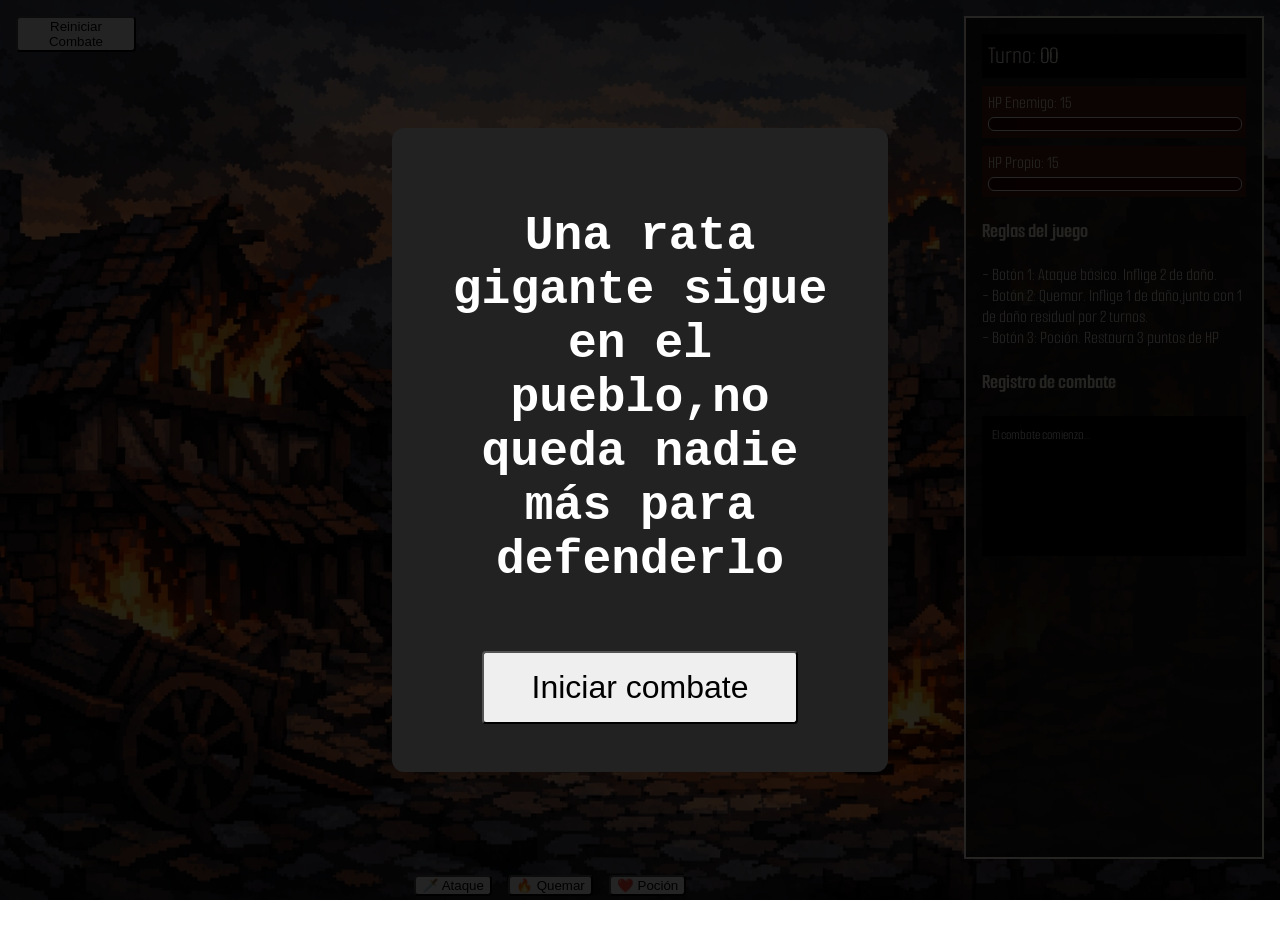
==== base.html @ 82dbae7d "ref/renombrado" ====
<!DOCTYPE html>
<html lang="es">

<head>
  <meta charset="UTF-8">
  <meta name="viewport" content="width=device-width, initial-scale=1">
  <title>Battle Layout Pixel Art</title>
  <link rel="stylesheet" href="base.css">
</head>

<body>
  <main class="container">

    <!-- IZQUIERDA -->
    <div class="left">
      <button id="reiniciar">Reiniciar Combate</button>
    </div>

    <!-- CENTRO -->
    <div class="center">
      <div class="enemy-wrapper">
        <img class="enemy-img" src="Assets/Enemy.png" alt="Enemigo">
      </div>
      <div class="hero-wrapper">
        <img class="hero-img" src="Assets/Hope.png" alt="Heroe">
      </div>
    </div>
    <!-- DERECHA -->
    <div class="right">
      <div class="Cont_turnos" id="turno"> Turno: 00</div>
      <div class="hp-box" id="enemyHp">
        HP Enemigo: 15
        <div class="hp-bar-bg">
          <div class="hp-bar-fill" id="enemyHpBar"></div>
        </div>
      </div>

      <div class="hp-box" id="playerHP">
        HP Propio: 15
        <div class="hp-bar-bg">
          <div class="hp-bar-fill" id="playerHpBar"></div>
        </div>
      </div>

      <h3>Reglas del juego</h3>
      <p>
        - Botón 1: Ataque básico. Inflige 2 de daño.<br>
        - Botón 2: Quemar.
        Inflige 1 de daño,junto con 1 de daño residual por 2 turnos.<br>
        - Botón 3: Poción.
        Restaura 3 puntos de HP
      </p>
      <h3>Registro de combate</h3>
      <div id="logCombate" class="combat-log">
        El combate comienza...
      </div>
    </div>
    <!-- ABAJO -->
    <div class="bottom">
      <button id="bot_ataque">🗡️ Ataque</button>
      <button id="bot_quemar">🔥 Quemar</button>
      <button id="bot_pocion">❤️ Poción</button>
    </div>

  </main>
  <script src="base.js"></script>
  <!-- Modal oculto al inicio -->
  <div id="resultadoModal" class="modal">
    <div class="modal-content">
      <h2 id="resultadoTexto">¡Victoria!</h2>
      <button id="botReintentar">Volver a intentar</button>
    </div>
  </div>
  <!-- Ventana de inicio -->
  <div id="inicioModal" class="modal">
    <div class="modal-content">
      <h1>Una rata gigante sigue en el pueblo,no queda nadie más para defenderlo</h1>
      <button id="botIniciar">Iniciar combate</button>
    </div>
  </div>
</body>

</html>
---- base.css ----
@import url("https://fonts.googleapis.com/css2?family=Jacquard+24&family=Smooch+Sans:wght@100..900&display=swap");

/* RESET */
html, body {
  height: 100%;
  margin: 0;
  padding: 0;
}

/* FONDO */
body {
  background-image: url("Assets/Pueblo_en_ruinas.png");
  background-size: cover;
  background-position: center;
  background-repeat: no-repeat;
  font-family: monospace;
  color: #f5f0e1;
}

/* GRID */
.container {
  font-family: "Smooch Sans", sans-serif;
  font-size: large;
  display: grid;
  grid-template-areas:
    "left center right"
    "bottom bottom bottom";
  grid-template-columns: 120px 1fr 300px;
  grid-template-rows: 1fr auto;
  height: 100vh;
  padding: 1rem;
  gap: 1rem;
}

/* IZQUIERDA */
.left {
  grid-area: left;
}
.left button:hover {
  transform: scale(1.1);
  background-color: rgb(102, 185, 178);
}
.left button:active {
  transform: scale(0.95);
}

/* CENTRO */
.center {
  grid-area: center;
  position: relative; /* necesario para posicion absolute de los personajes */
  display: flex;
  justify-content: center; /* centro horizontal */
  align-items: flex-end;   /* pegado al "suelo" */
  overflow: hidden;        /* evita que las imágenes se salgan del contenedor */
}
/* DERECHA */
.right {
  grid-area: right;
  background-color: rgba(20, 20, 20, 0.85);
  padding: 1rem;
  border: 2px solid #f5f0e1;
}

.combat-log {
  background-color: black;
  color: white;
  padding: 10px;
  height: 120px;
  overflow-y: auto;
  font-size: 14px;
}

/* HP */
.hp-box {
  background-color: rgba(88, 29, 18, 0.9);
  padding: 0.4rem;
  margin-bottom: 0.5rem;
}

.Cont_turnos {
  background-color: rgb(2, 0, 0);
  padding: 0.4rem;
  margin-bottom: 0.5rem;
  font-size: 25px;
}

/* ABAJO */
.bottom {
  grid-area: bottom;
  display: flex;
  justify-content: center;
  gap: 1rem;
  margin: 0 180px 20px 0;
}
.bottom button:hover {
  cursor: pointer;
  transform: scale(1.1);
  background-color: rgb(255, 72, 0);
}
.bottom button:active {
  transform: scale(0.95);
}

/* MODAL */
.modal {
  display: none; /* oculto al inicio */
  position: fixed; 
  top: 0;
  left: 0;
  width: 100%; 
  height: 100%;
  background-color: rgba(0,0,0,0.85);
  display: flex;
  justify-content: center;
  align-items: center;
  z-index: 1000;
  pointer-events: auto;
}

.modal-content {
  background-color: #222;
  color: #fff;
  text-align: center;
  padding: 3rem;
  border-radius: 12px;
  width: 400px;
  max-width: 90%;
  pointer-events: auto;
  font-size: 24px;
}

/* Botón dentro del modal */
.modal-content button {
  margin-top: 1rem;
  padding: 0.5rem 1rem;
  font-size: 18px;
  cursor: pointer;
}

.modal-content button:hover {
  transform: scale(1.1);
  background-color: rgb(102, 185, 178);
  transition: 0.2s;
}

button {
  border-radius: 4px;
}

/* Botón de inicio */
#botIniciar {
  font-size: 2rem;
  padding: 1rem 3rem;
  margin-top: 2rem;
  cursor: pointer;
} 
/* WRAPPERS para mantener las imágenes centradas */
.enemy-wrapper,
.hero-wrapper {
  position: absolute;
  left: 50%;
  top: 50%;
  transform: translate(-50%, -50%);
  z-index: 2;
}

.hero-wrapper {
  top: calc(50% + 200px);/*as abajo del enemigo */
  z-index: 3;
}

/* IMÁGENES solo tamaño, sin transformaciones absolutas */
.enemy-img {
  width: 700px;
  max-width: 100%;
  height: auto;
  display: block;
}

.hero-img {
  width: 400px;
  max-width: 100%;
  height: auto;
  display: block;
}

/* Transiciones para animaciones */
.enemy-wrapper,
.hero-wrapper {
  transition: transform 0.15s;
}
.hp-bar-bg {
  width: 100%;
  height: 12px;
  background-color: #330000;
  border: 1px solid #fff;
  border-radius: 6px;
  margin-top: 4px;
  overflow: hidden;
}
.hp-bar-fill {
  height: 100%;
  width: 100%;
  border-radius: 6px 0 0 6px;
  transition: width 0.5s ease, background-color 0.5s ease; /* anima ancho y color */
}

/* Colores según porcentaje de HP */
.hp-bar-fill.full { background-color: #33cc33; }      /* verde */
.hp-bar-fill.medium { background-color: #ff9900; }    /* naranja */
.hp-bar-fill.low { background-color: #ff3333; }       /* rojo */
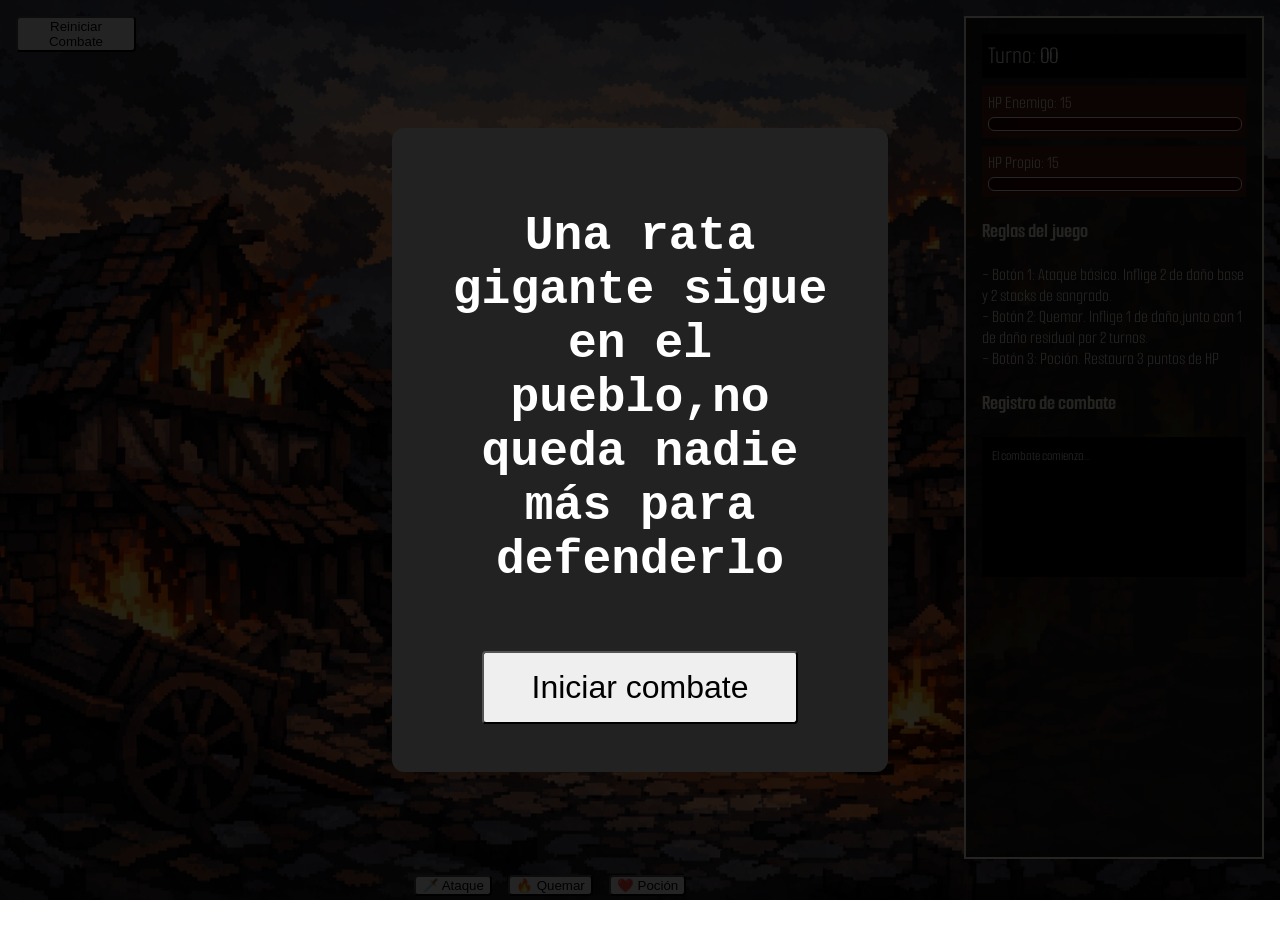
==== commit 667efbb4: "ref/carpetas del javascript" ====
--- a/base.html
+++ b/base.html
@@ -19,7 +19,7 @@
     <!-- CENTRO -->
     <div class="center">
       <div class="enemy-wrapper">
-        <img class="enemy-img" src="Assets/Enemy.png" alt="Enemigo">
+        <img class="enemy-img" id="enemySprite" src="Assets/Rat.png" alt="Enemigo">
       </div>
       <div class="hero-wrapper">
         <img class="hero-img" src="Assets/Hope.png" alt="Heroe">
@@ -44,7 +44,7 @@
 
       <h3>Reglas del juego</h3>
       <p>
-        - Botón 1: Ataque básico. Inflige 2 de daño.<br>
+        - Botón 1: Ataque básico. Inflige 2 de daño base y 2 stacks de sangrado.<br>
         - Botón 2: Quemar.
         Inflige 1 de daño,junto con 1 de daño residual por 2 turnos.<br>
         - Botón 3: Poción.
@@ -63,7 +63,8 @@
     </div>
 
   </main>
-  <script src="base.js"></script>
+   <!-- SCRIPT PRINCIPAL (IMPORTANTE: type="module") -->
+  <script type="module" src="./Scripts/base.js"></script>
   <!-- Modal oculto al inicio -->
   <div id="resultadoModal" class="modal">
     <div class="modal-content">
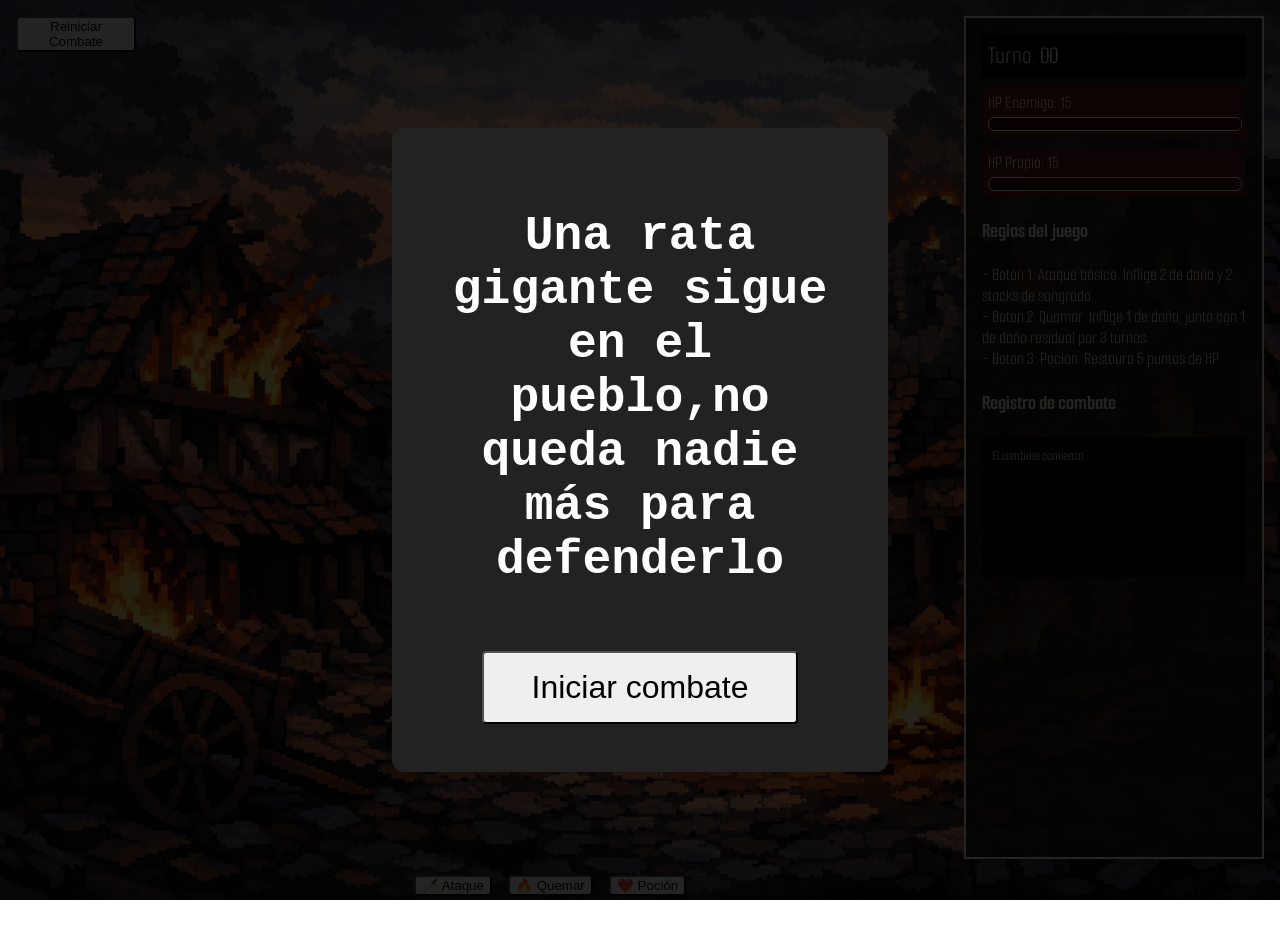
==== commit b96a853f: "fixes" ====
--- a/base.html
+++ b/base.html
@@ -19,10 +19,10 @@
     <!-- CENTRO -->
     <div class="center">
       <div class="enemy-wrapper">
-        <img class="enemy-img" id="enemySprite" src="Assets/Rat.png" alt="Enemigo">
+        <img class="enemy-img" id="enemySprite" src="Assets/imgs/Rat.png" alt="Enemigo">
       </div>
       <div class="hero-wrapper">
-        <img class="hero-img" src="Assets/Hope.png" alt="Heroe">
+        <img class="hero-img" src="Assets/imgs/Hope.png" alt="Heroe">
       </div>
     </div>
     <!-- DERECHA -->
@@ -44,11 +44,11 @@
 
       <h3>Reglas del juego</h3>
       <p>
-        - Botón 1: Ataque básico. Inflige 2 de daño base y 2 stacks de sangrado.<br>
+        - Botón 1: Ataque básico. Inflige 2 de daño y 2 stacks de sangrado.<br>
         - Botón 2: Quemar.
-        Inflige 1 de daño,junto con 1 de daño residual por 2 turnos.<br>
+        Inflige 1 de daño, junto con 1 de daño residual por 3 turnos.<br>
         - Botón 3: Poción.
-        Restaura 3 puntos de HP
+        Restaura 5 puntos de HP
       </p>
       <h3>Registro de combate</h3>
       <div id="logCombate" class="combat-log">
--- a/base.css
+++ b/base.css
@@ -9,7 +9,7 @@
 
 /* FONDO */
 body {
-  background-image: url("Assets/Pueblo_en_ruinas.png");
+  background-image: url("Assets/imgs/Pueblo_en_ruinas.png");
   background-size: cover;
   background-position: center;
   background-repeat: no-repeat;
@@ -103,14 +103,13 @@
 
 /* MODAL */
 .modal {
-  display: none; /* oculto al inicio */
+  display: none;
   position: fixed; 
   top: 0;
   left: 0;
   width: 100%; 
   height: 100%;
   background-color: rgba(0,0,0,0.85);
-  display: flex;
   justify-content: center;
   align-items: center;
   z-index: 1000;
@@ -160,7 +159,7 @@
   position: absolute;
   left: 50%;
   top: 50%;
-  transform: translate(-50%, -50%);
+  translate: -50% -50%;
   z-index: 2;
 }
 
@@ -187,7 +186,7 @@
 /* Transiciones para animaciones */
 .enemy-wrapper,
 .hero-wrapper {
-  transition: transform 0.15s;
+  transition: translate 0.15s;
 }
 .hp-bar-bg {
   width: 100%;
@@ -202,10 +201,10 @@
   height: 100%;
   width: 100%;
   border-radius: 6px 0 0 6px;
-  transition: width 0.5s ease, background-color 0.5s ease; /* anima ancho y color */
+  transition: width 1s ease, background-color 0.5s ease; /* anima ancho y color */
 }
 
 /* Colores según porcentaje de HP */
 .hp-bar-fill.full { background-color: #33cc33; }      /* verde */
 .hp-bar-fill.medium { background-color: #ff9900; }    /* naranja */
-.hp-bar-fill.low { background-color: #ff3333; }       /* rojo */+.hp-bar-fill.low { background-color: #ff3333; }       /* rojo */
